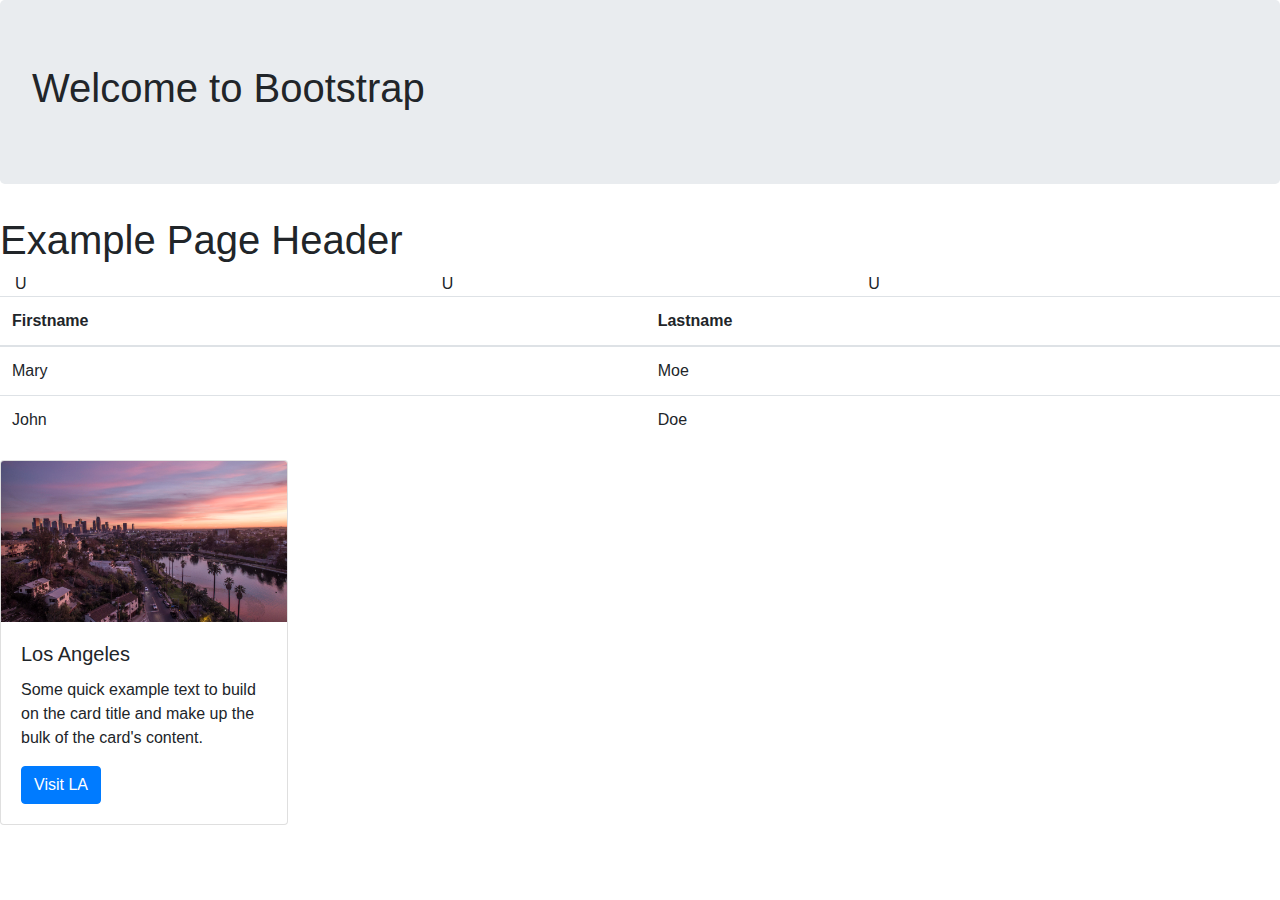
==== Bootstrap_Example/index.html @ b798829c "Initial Commit" ====
<!DOCTYPE html>
<html lang="en">
<head>
    <meta charset="UTF-8">
    <meta http-equiv="X-UA-Compatible" content="IE=edge">
    <meta name="viewport" content="width=device-width, initial-scale=1.0">
    <title>The Bootstrap Example</title>
    <link rel="stylesheet" href="web-content/bootstrap-4/css/bootstrap.min.css" type="text/css"/>
    <script type="text/javascript" src="web-content/bootstrap-4/js/bootstrap.min.js"></script>
    <link rel="stylesheet" href="styles/main.css">
</head>
<body>
    <div class="jumbotron">
        <h1>Welcome to Bootstrap</h1>
    </div>

    <div class="page-header">
        <h1>Example Page Header</h1>
    </div>

    <div class="container-fluid">
        <div class="row">
            <div class="col-xs-4 col-sm-4 col-md-4 col-lg-4">  U </div>
            <div class="col-xs-4 col-sm-4 col-md-4 col-lg-4">  U </div>
            <div class="col-xs-4 col-sm-4 col-md-4 col-lg-4">  U </div>
        </div>
    </div>

    <table class="table">
        <thead>
          <tr>
            <th>Firstname</th>
            <th>Lastname</th>
          </tr>
        </thead>
        <tbody>
          <tr>
            <td>Mary</td>
            <td>Moe</td>
          </tr>
          <tr>
            <td>John</td>
            <td>Doe</td>
          </tr>
        </tbody>
      </table> 
      
      <div class="card" style="width: 18rem;">
        <img class="card-img-top" src="images/imageone.jpg" alt="Card image cap">
        <div class="card-body">
          <h5 class="card-title">Los Angeles</h5>
          <p class="card-text">Some quick example text to build on
       the card title and make up the bulk of the card's content.</p>
          <a href="https://www.discoverlosangeles.com/business" target="_blank" class="btn btn-primary">Visit LA</a>
        </div>
      </div>
      
</body>
</html>
---- Bootstrap_Example/styles/main.css ----
img{
    width: 500px;
}
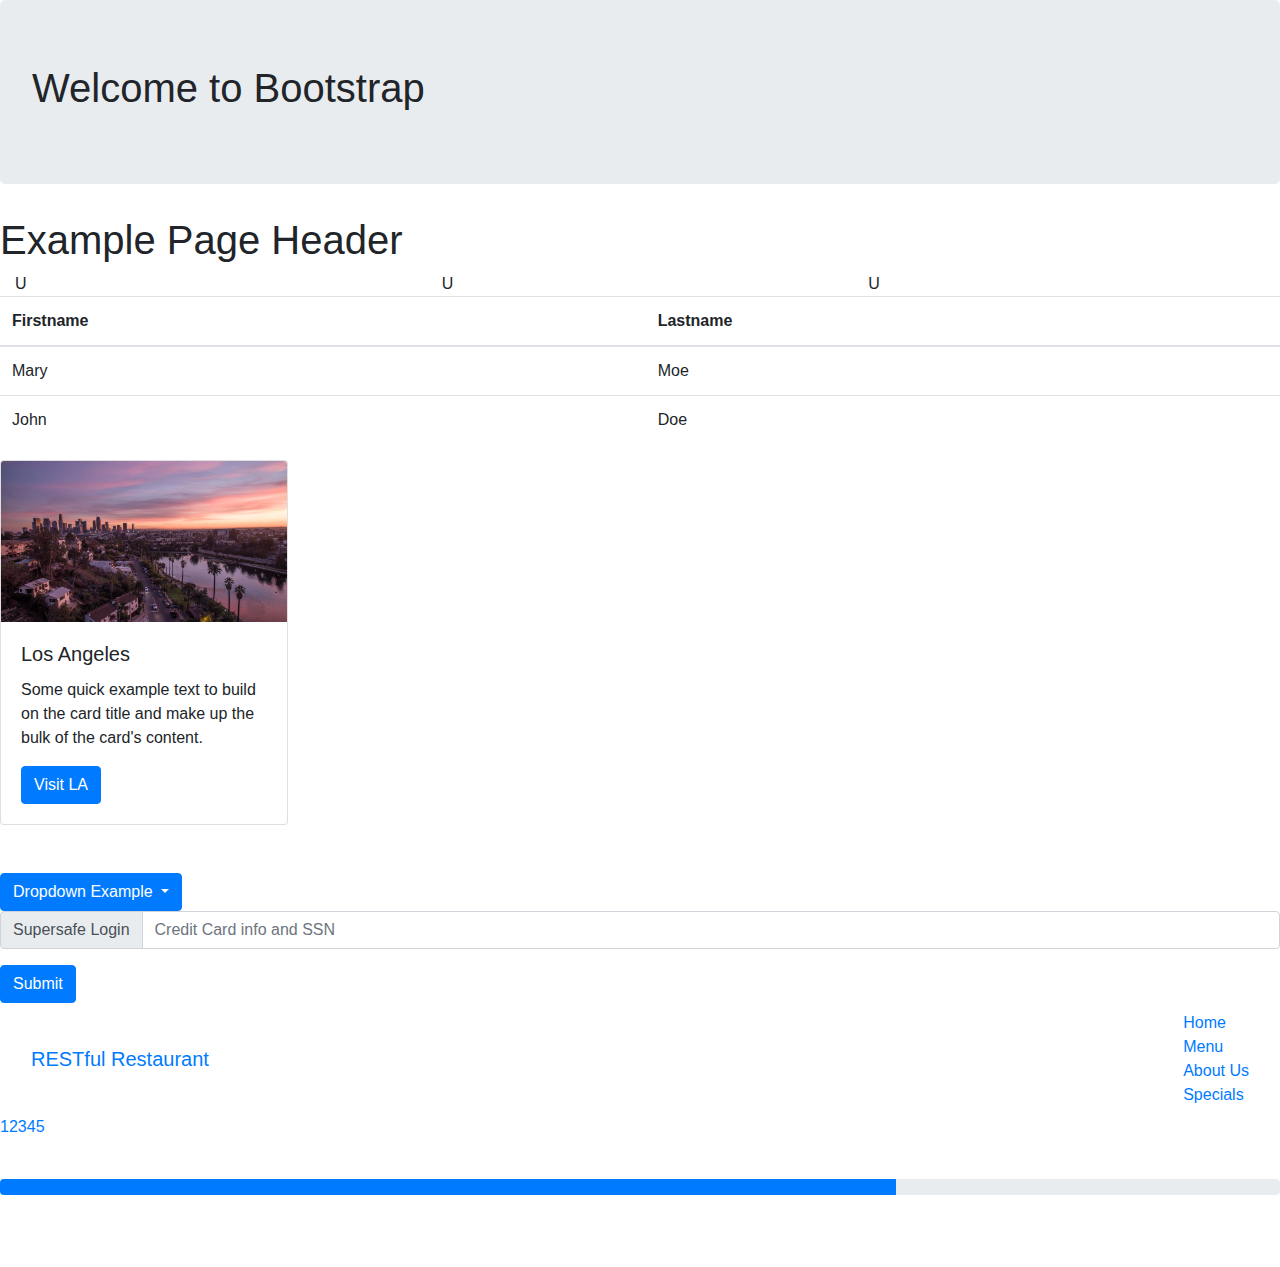
==== commit 3b963958: "Finished Bootstap slide examples" ====
--- a/Bootstrap_Example/index.html
+++ b/Bootstrap_Example/index.html
@@ -54,6 +54,60 @@
           <a href="https://www.discoverlosangeles.com/business" target="_blank" class="btn btn-primary">Visit LA</a>
         </div>
       </div>
-      
+
+      <br><br>
+
+      <div class="dropdown">
+        <button class="btn btn-primary dropdown-toggle" type="button" data-toggle="dropdown">
+          Dropdown Example
+          <span class="caret"></span>
+        </button>
+        <ul class="dropdown-menu">
+          <li><a href="#">HTML</a></li>
+          <li><a href="#">CSS</a></li>
+          <li><a href="#">JavaScript</a></li>
+        </ul>
+      </div>
+
+      <form action="/action_page.php">
+        <div class="input-group mb-3">
+          <div class="input-group-prepend">
+            <span class="input-group-text">Supersafe Login</span>
+          </div>
+          <input type="text" class="form-control" placeholder="Credit Card info and SSN" id="usr" name="username">
+        </div>
+        <button type="submit" class="btn btn-primary">Submit</button>
+      </form>
+    
+      <nav class="navbar navbar-default">
+        <div class="container-fluid">
+          <div class="navbar-header">
+            <a class="navbar-brand" href="#">RESTful Restaurant</a>
+          </div>
+          <ul class="nav navbar-nav">
+            <li class="active"><a href="#">Home</a></li>
+            <li><a href="#">Menu</a></li>
+            <li><a href="#">About Us</a></li>
+            <li><a href="#">Specials</a></li>
+          </ul>
+        </div>
+      </nav>      
+
+      <ul class="pagination">
+        <li><a href="#">1</a></li>
+        <li><a href="#">2</a></li>
+        <li><a href="#">3</a></li>
+       <li><a href="#">4</a></li>
+       <li><a href="#">5</a></li>
+      </ul>
+    <br>
+
+    <div class="progress">
+      <div class="progress-bar" role="progressbar" aria-valuenow="70" aria-valuemin="0" aria-valuemax="100" style="width:70%">
+        <span class="sr-only">70% Complete</span>
+      </div>
+    </div>
+  <br><br><br>
+    
 </body>
 </html>